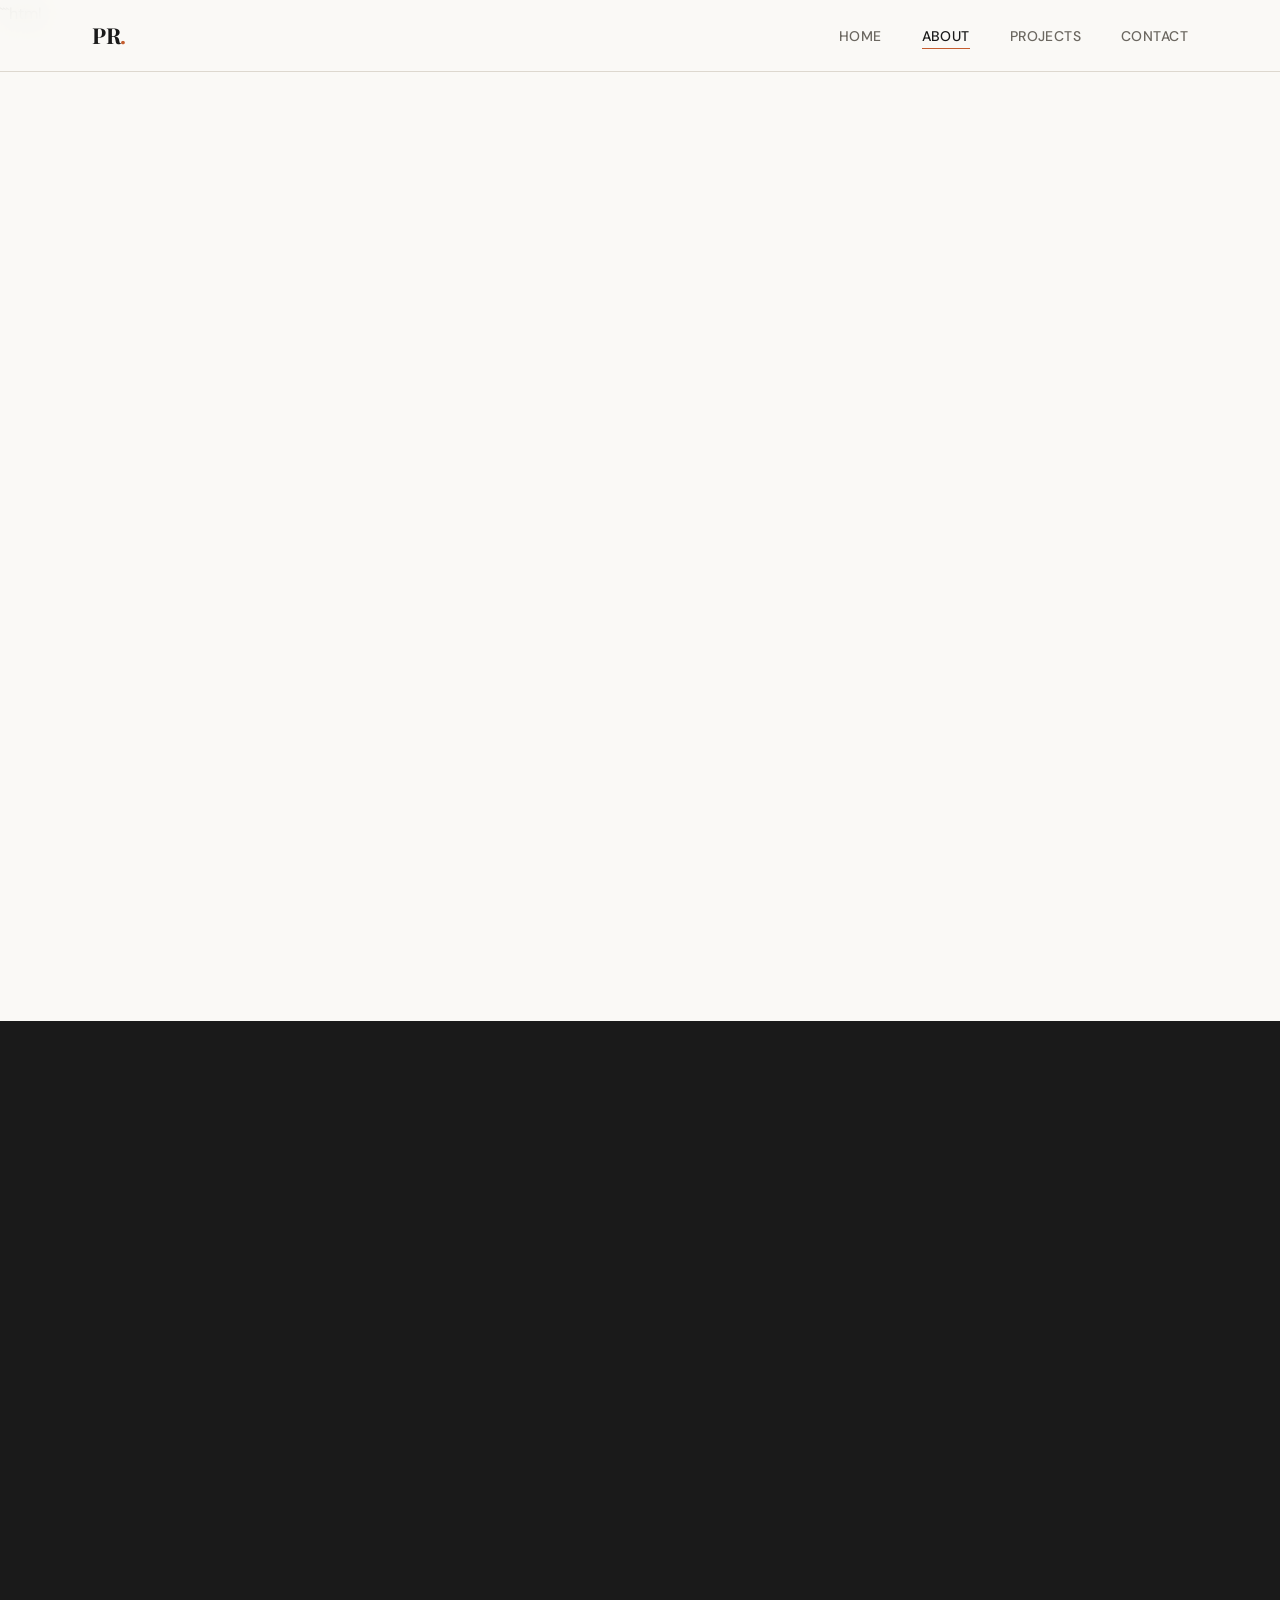
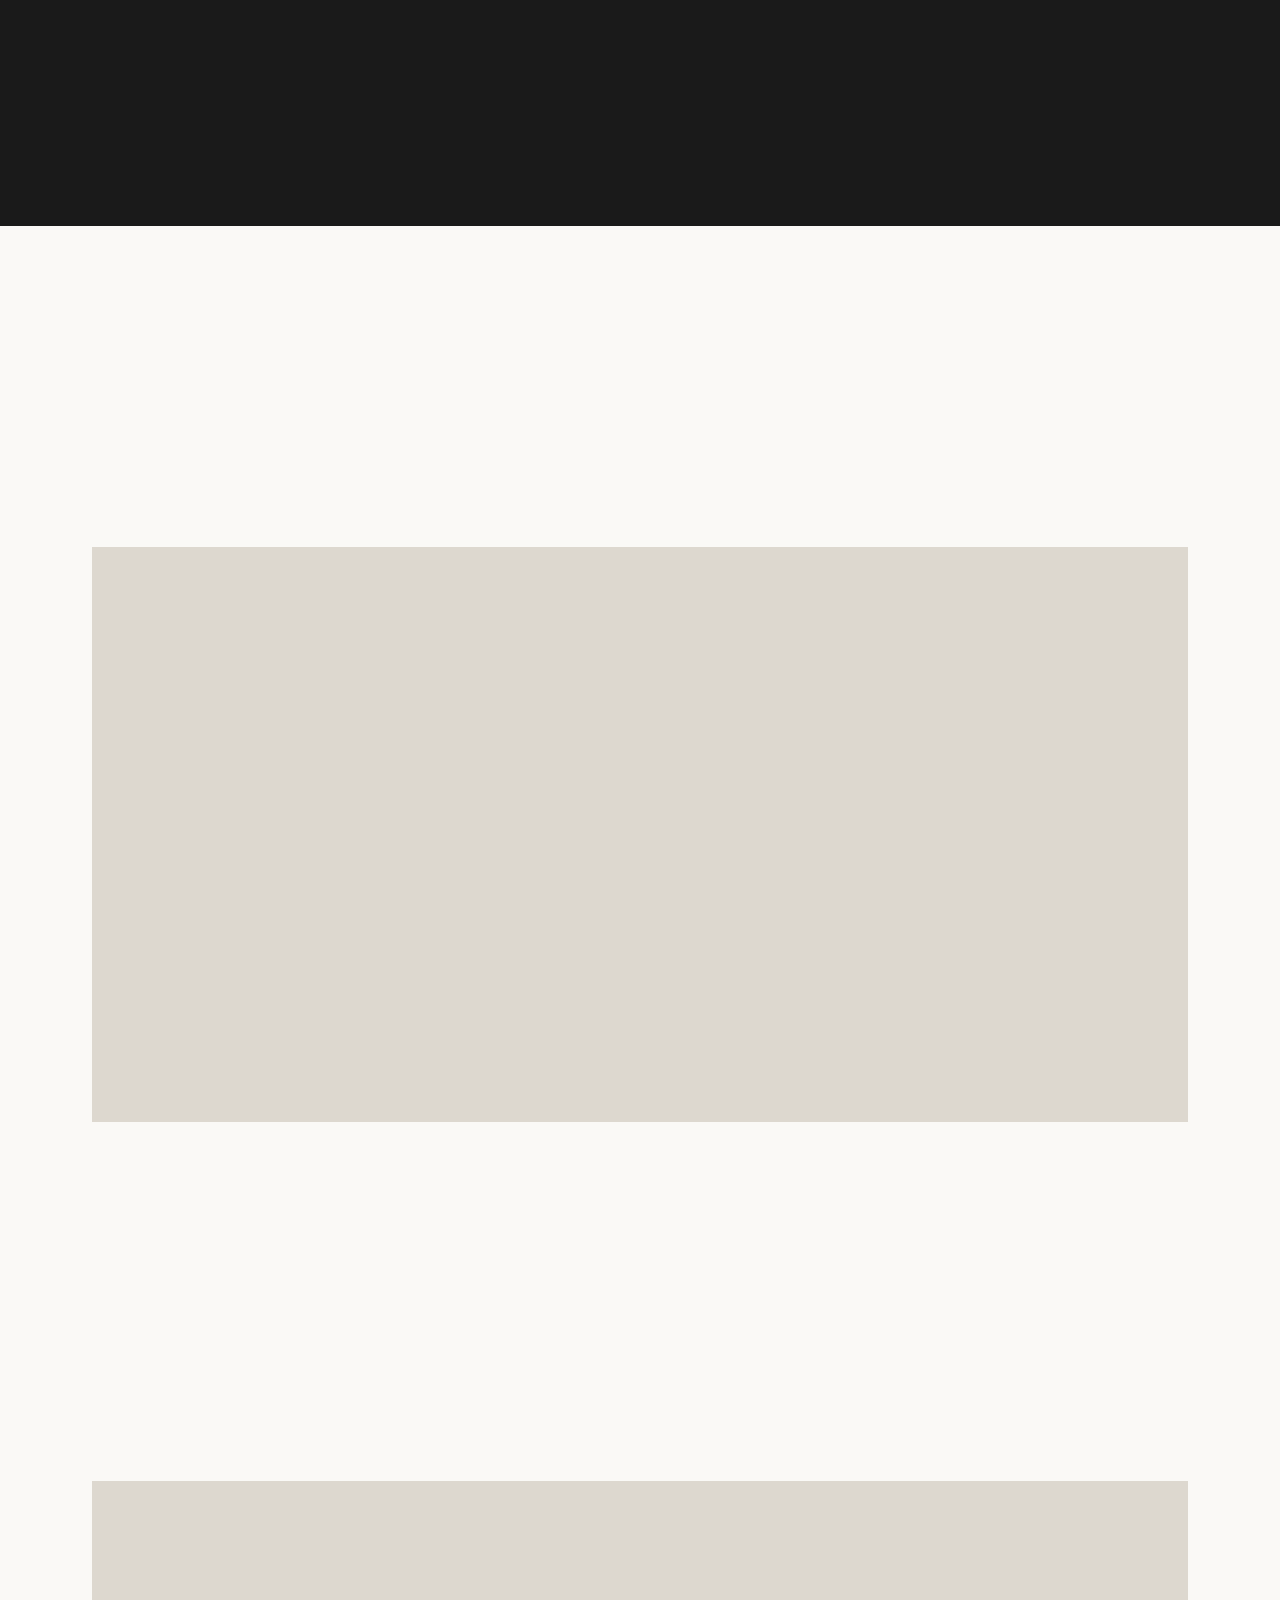
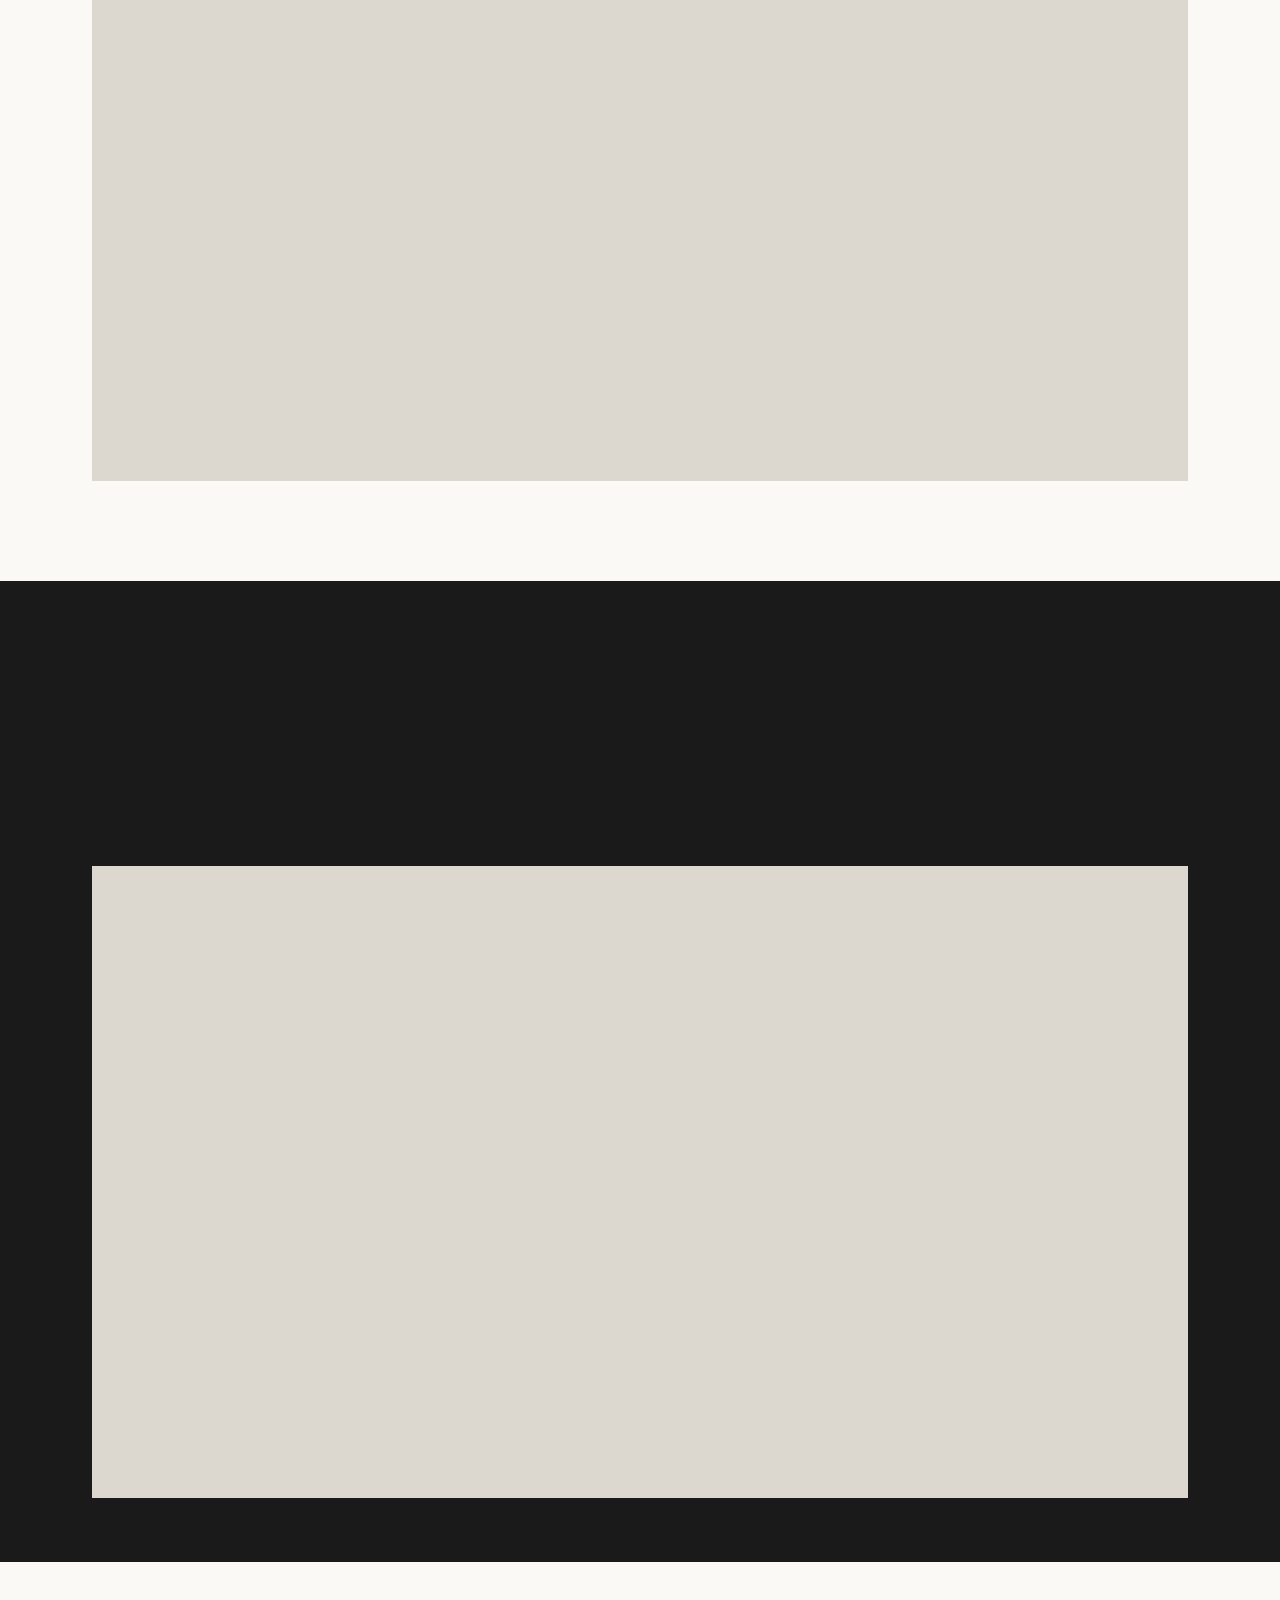
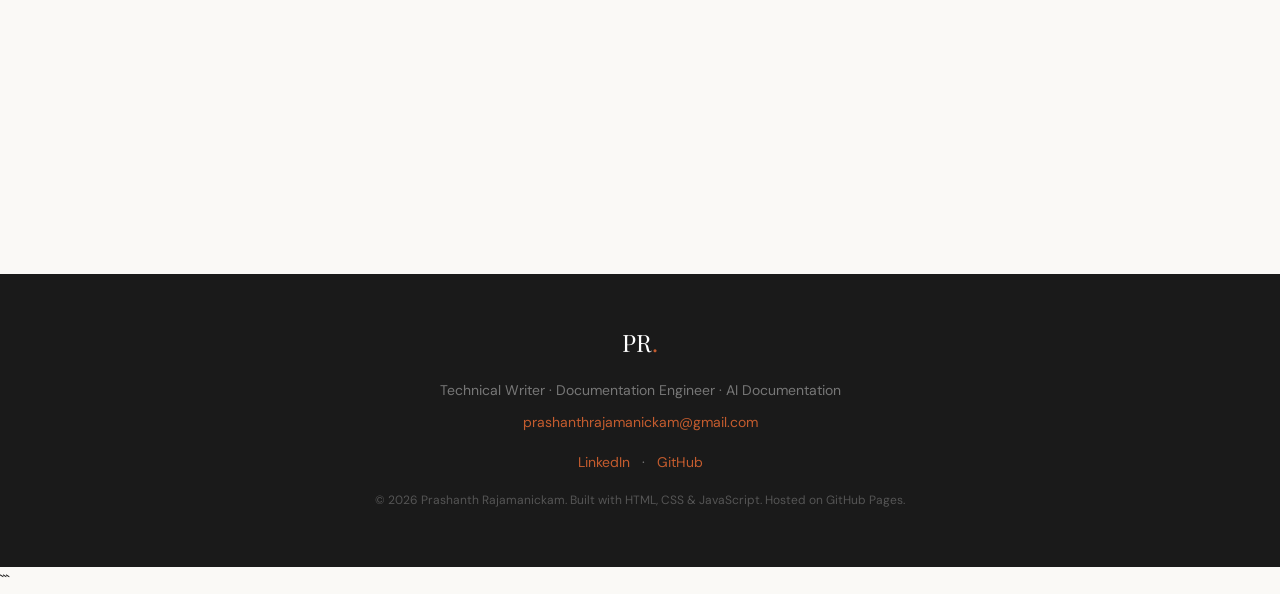
==== pages/about.html @ 30e5c87d "Update about.html" ====
```html
<!DOCTYPE html>
<html lang="en">

<head>
  <meta charset="UTF-8" />
  <meta name="viewport" content="width=device-width, initial-scale=1.0" />

  <title>About — Prashanth Rajamanickam</title>

  <meta
    name="description"
    content="About Prashanth Rajamanickam — Technical Writer, Documentation Engineer, and AI Documentation professional."
  />

  <link rel="stylesheet" href="../css/style.css" />

  <link rel="preconnect" href="https://fonts.googleapis.com" />
  <link rel="preconnect" href="https://fonts.gstatic.com" crossorigin />
</head>

<body>

  <!-- ==================== NAVIGATION ==================== -->

  <nav>
    <div class="nav-inner">

      <a class="nav-logo" href="../index.html">
        PR<span>.</span>
      </a>

      <ul class="nav-links">
        <li><a href="../index.html">Home</a></li>
        <li><a href="about.html" class="active">About</a></li>
        <li><a href="projects.html">Projects</a></li>
        <li><a href="contact.html">Contact</a></li>
      </ul>

      <button class="nav-toggle" aria-label="Toggle menu">
        <span></span>
        <span></span>
        <span></span>
      </button>

    </div>
  </nav>


  <!-- ==================== PAGE HEADER ==================== -->

  <section class="page-hero">

    <div class="container">

      <p class="section-label fade-up">
        About Me
      </p>

      <h1 class="page-title fade-up">
        Technology, documentation,<br>
        and the space between them.
      </h1>

      <p class="page-intro fade-up">
        I'm Prashanth Rajamanickam, a Technical Writer and Documentation
        Engineer with 7+ years of experience helping people understand
        complex products, APIs, and technology.
      </p>

    </div>

  </section>


  <!-- ==================== ABOUT ==================== -->

  <section class="about-section">

    <div class="container">

      <div class="about-grid">

        <div class="about-main fade-up">

          <p class="section-label">
            My Approach
          </p>

          <h2>
            I don't just document products.
            I understand how they work.
          </h2>

          <p>
            My technical writing journey has been centered around one
            principle: documentation should help people accomplish
            something, not simply describe what a product does.
          </p>

          <p>
            Over the years, I've worked across API documentation,
            developer documentation, user guides, online help,
            knowledge bases, UX content, structured authoring, and
            documentation strategy.
          </p>

          <p>
            I work closely with product, engineering, support, and
            cross-functional teams to understand the technology,
            identify information gaps, and turn that understanding
            into useful documentation.
          </p>

          <p>
            My experience with source code, development workflows,
            REST APIs, OpenAPI, DITA/XML, Markdown, and Git-based
            workflows allows me to work comfortably with technical
            teams and translate engineering concepts into content
            that users and developers can actually use.
          </p>

        </div>


        <div class="about-side fade-up">

          <div class="about-stat">

            <span class="about-stat-number">
              7+
            </span>

            <span class="about-stat-label">
              Years of<br>
              Technical Writing
            </span>

          </div>


          <div class="about-stat">

            <span class="about-stat-number">
              50%
            </span>

            <span class="about-stat-label">
              Support Ticket<br>
              Reduction
            </span>

          </div>


          <div class="about-stat">

            <span class="about-stat-number">
              80%
            </span>

            <span class="about-stat-label">
              Organic Traffic<br>
              Increase
            </span>

          </div>

        </div>

      </div>

    </div>

  </section>


  <!-- ==================== DOCUMENTATION + AI ==================== -->

  <section class="services-strip">

    <div class="container">

      <p class="section-label fade-up">
        Where I'm Going
      </p>

      <h2 class="section-title fade-up">
        Documentation is<br>
        becoming more technical.
      </h2>


      <div class="about-grid">

        <div class="about-main fade-up">

          <p>
            My work has increasingly moved beyond writing and editing
            content. I have started building applications and
            documentation-focused tools to solve problems that I
            encounter in documentation workflows.
          </p>

          <p>
            Using Claude Code, I learned to develop applications by
            studying source code and understanding existing development
            guidelines. I then applied documentation guidelines and
            requirements to build an application that could support
            internal documentation workflows.
          </p>

          <p>
            The application was made available to internal users and
            has helped reduce production effort while improving
            documentation quality and consistency.
          </p>

          <p>
            This experience changed how I think about technical
            writing. Instead of asking only how documentation can be
            written better, I increasingly ask how technology can help
            documentation teams work better.
          </p>

        </div>


        <div class="about-side fade-up">

          <div class="feat-card">

            <p class="feat-tag">
              AI + Documentation
            </p>

            <h3>
              Building tools for documentation teams
            </h3>

            <p>
              Combining technical writing knowledge with
              AI-assisted application development to improve
              documentation workflows, quality, and productivity.
            </p>

          </div>

        </div>

      </div>

    </div>

  </section>


  <!-- ==================== AI READINESS ==================== -->

  <section class="home-projects">

    <div class="container">

      <p class="section-label fade-up">
        Current Focus
      </p>

      <h2 class="section-title fade-up">
        Making documentation<br>
        ready for AI.
      </h2>


      <div class="featured-grid">

        <div class="feat-card fade-up">

          <p class="feat-tag">
            AI Consumability
          </p>

          <h3>
            Documentation AI Readiness
          </h3>

          <p>
            I built an application that evaluates documentation
            across six metrics related to AI consumability.
          </p>

        </div>


        <div class="feat-card fade-up">

          <p class="feat-tag">
            Gap Analysis
          </p>

          <h3>
            Identify Documentation Gaps
          </h3>

          <p>
            The application highlights areas where documentation
            may be lagging and helps identify content that requires
            improvement.
          </p>

        </div>


        <div class="feat-card fade-up">

          <p class="feat-tag">
            Recommendations
          </p>

          <h3>
            From Assessment to Action
          </h3>

          <p>
            Instead of simply producing a score, the application
            provides suggestions for improving documentation and
            understanding the potential impact of existing gaps.
          </p>

        </div>


        <div class="feat-card fade-up">

          <p class="feat-tag">
            Real-World Adoption
          </p>

          <h3>
            Built for Production Work
          </h3>

          <p>
            The application has been tested by multiple internal
            users and is actively being used in their production
            workflows.
          </p>

        </div>

      </div>

    </div>

  </section>


  <!-- ==================== SKILLS ==================== -->

  <section class="about-section">

    <div class="container">

      <p class="section-label fade-up">
        Skills & Expertise
      </p>

      <h2 class="section-title fade-up">
        What I work with.
      </h2>


      <div class="featured-grid">


        <div class="feat-card fade-up">

          <p class="feat-tag">
            Documentation
          </p>

          <h3>
            Technical & Developer Content
          </h3>

          <p>
            API documentation, developer guides, user guides,
            online help, README files, changelogs, knowledge bases,
            use-case articles, and product documentation.
          </p>

        </div>


        <div class="feat-card fade-up">

          <p class="feat-tag">
            Structured Authoring
          </p>

          <h3>
            DITA · XML · Single Sourcing
          </h3>

          <p>
            Structured documentation, XML-based authoring,
            DITA concepts, content reuse, single sourcing,
            documentation standards, and content governance.
          </p>

        </div>


        <div class="feat-card fade-up">

          <p class="feat-tag">
            Developer Technologies
          </p>

          <h3>
            APIs · Git · Web Technologies
          </h3>

          <p>
            REST APIs, OpenAPI, Swagger, Postman, Markdown,
            HTML, CSS, YAML, JSON, Git, GitHub, and technical
            workflows involving source code.
          </p>

        </div>


        <div class="feat-card fade-up">

          <p class="feat-tag">
            AI & Innovation
          </p>

          <h3>
            AI-Assisted Documentation
          </h3>

          <p>
            Claude Code, ChatGPT, GitHub Copilot, AI-assisted
            application development, documentation automation,
            AI-readiness assessment, and documentation
            quality analysis.
          </p>

        </div>


      </div>

    </div>

  </section>


  <!-- ==================== CAREER ==================== -->

  <section class="services-strip">

    <div class="container">

      <p class="section-label fade-up">
        Experience
      </p>

      <h2 class="section-title fade-up">
        A career built around<br>
        making technology clearer.
      </h2>


      <div class="featured-grid">


        <div class="feat-card fade-up">

          <p class="feat-tag">
            SAP
          </p>

          <h3>
            Technical Writing & User Assistance
          </h3>

          <p>
            Working in a product environment where technical
            understanding, structured documentation, user assistance,
            and documentation quality come together.
          </p>

        </div>


        <div class="feat-card fade-up">

          <p class="feat-tag">
            Previous Experience
          </p>

          <h3>
            API, SaaS & Product Documentation
          </h3>

          <p>
            Experience across API documentation, SaaS knowledge
            bases, online help, UX content, documentation
            restructuring, SEO, and product learning content.
          </p>

        </div>


        <div class="feat-card fade-up">

          <p class="feat-tag">
            Earlier Career
          </p>

          <h3>
            Technical Communication & Content Quality
          </h3>

          <p>
            Started my technical writing career working on product
            documentation, peer reviews, content quality,
            delivery processes, and team collaboration.
          </p>

        </div>


      </div>

    </div>

  </section>


  <!-- ==================== PHILOSOPHY ==================== -->

  <div class="testimonial-section fade-up">

    <div class="container">

      <blockquote class="main-quote">

        "Great documentation is not what you write —
        it is what users understand without needing to ask."

      </blockquote>

      <p class="quote-attr">
        — Prashanth Rajamanickam
      </p>

    </div>

  </div>


  <!-- ==================== FOOTER ==================== -->

  <footer>

    <div class="container">

      <div class="footer-logo">
        PR<span>.</span>
      </div>

      <p>
        Technical Writer · Documentation Engineer · AI Documentation
      </p>

      <p>
        <a href="mailto:prashanthrajamanickam@gmail.com">
          prashanthrajamanickam@gmail.com
        </a>
      </p>

      <p style="margin-top:16px;">

        <a
          href="https://www.linkedin.com/"
          target="_blank"
          rel="noopener noreferrer">
          LinkedIn
        </a>

        &nbsp; · &nbsp;

        <a
          href="https://github.com/PrashanthRajamanickam"
          target="_blank"
          rel="noopener noreferrer">
          GitHub
        </a>

      </p>

      <p
        style="
          margin-top:16px;
          font-size:12px;
          color:#555;
        ">

        © 2026 Prashanth Rajamanickam.
        Built with HTML, CSS &amp; JavaScript.
        Hosted on GitHub Pages.

      </p>

    </div>

  </footer>


  <script src="../js/main.js"></script>

</body>

</html>
```
---- css/style.css ----
/* =========================================
   TECHNICAL WRITER PORTFOLIO — STYLE SHEET
   ========================================= */

@import url('https://fonts.googleapis.com/css2?family=Playfair+Display:ital,wght@0,400;0,600;0,700;1,400&family=DM+Sans:wght@300;400;500&family=DM+Mono:wght@400;500&display=swap');

/* ---- RESET & BASE ---- */
*, *::before, *::after { box-sizing: border-box; margin: 0; padding: 0; }

:root {
  --ink:       #1a1a1a;
  --paper:     #faf9f6;
  --cream:     #f2ede4;
  --accent:    #c45c2e;
  --accent-lt: #f0d6c8;
  --muted:     #6b6760;
  --border:    #ddd8cf;
  --white:     #ffffff;

  --font-display: 'Playfair Display', Georgia, serif;
  --font-body:    'DM Sans', sans-serif;
  --font-mono:    'DM Mono', monospace;

  --nav-h:    72px;
  --max-w:    1160px;
  --section-py: 100px;
}

html { scroll-behavior: smooth; }

body {
  font-family: var(--font-body);
  background: var(--paper);
  color: var(--ink);
  line-height: 1.7;
  font-size: 16px;
  overflow-x: hidden;
}

/* ---- TYPOGRAPHY ---- */
h1, h2, h3, h4 {
  font-family: var(--font-display);
  line-height: 1.2;
  color: var(--ink);
}

a { color: inherit; text-decoration: none; }
img { display: block; max-width: 100%; }
ul { list-style: none; }

/* ---- LAYOUT ---- */
.container {
  width: 100%;
  max-width: var(--max-w);
  margin: 0 auto;
  padding: 0 32px;
}

section { padding: var(--section-py) 0; }

/* ---- NAV ---- */
nav {
  position: fixed;
  top: 0; left: 0; right: 0;
  height: var(--nav-h);
  background: rgba(250, 249, 246, 0.92);
  backdrop-filter: blur(12px);
  border-bottom: 1px solid var(--border);
  z-index: 100;
  display: flex;
  align-items: center;
}

.nav-inner {
  display: flex;
  align-items: center;
  justify-content: space-between;
  width: 100%;
  max-width: var(--max-w);
  margin: 0 auto;
  padding: 0 32px;
}

.nav-logo {
  font-family: var(--font-display);
  font-size: 22px;
  font-weight: 700;
  color: var(--ink);
  letter-spacing: -0.5px;
}

.nav-logo span { color: var(--accent); }

.nav-links {
  display: flex;
  align-items: center;
  gap: 40px;
}

.nav-links a {
  font-size: 14px;
  font-weight: 500;
  color: var(--muted);
  letter-spacing: 0.03em;
  text-transform: uppercase;
  transition: color 0.2s;
  position: relative;
}

.nav-links a::after {
  content: '';
  position: absolute;
  bottom: -4px; left: 0;
  width: 0; height: 1px;
  background: var(--accent);
  transition: width 0.3s ease;
}

.nav-links a:hover,
.nav-links a.active { color: var(--ink); }
.nav-links a:hover::after,
.nav-links a.active::after { width: 100%; }

/* Hamburger */
.nav-toggle {
  display: none;
  flex-direction: column;
  gap: 5px;
  cursor: pointer;
  padding: 4px;
  background: none;
  border: none;
}
.nav-toggle span {
  display: block;
  width: 24px; height: 2px;
  background: var(--ink);
  border-radius: 2px;
  transition: all 0.3s;
}

/* ---- BUTTONS ---- */
.btn {
  display: inline-flex;
  align-items: center;
  gap: 8px;
  padding: 14px 28px;
  border-radius: 2px;
  font-family: var(--font-body);
  font-size: 14px;
  font-weight: 500;
  letter-spacing: 0.05em;
  text-transform: uppercase;
  cursor: pointer;
  transition: all 0.2s ease;
  border: 1.5px solid transparent;
}

.btn-primary {
  background: var(--accent);
  color: var(--white);
  border-color: var(--accent);
}
.btn-primary:hover {
  background: #b0501f;
  border-color: #b0501f;
  transform: translateY(-1px);
}

.btn-outline {
  background: transparent;
  color: var(--ink);
  border-color: var(--ink);
}
.btn-outline:hover {
  background: var(--ink);
  color: var(--white);
  transform: translateY(-1px);
}

/* ---- SECTION LABEL ---- */
.section-label {
  font-family: var(--font-mono);
  font-size: 12px;
  font-weight: 500;
  letter-spacing: 0.15em;
  text-transform: uppercase;
  color: var(--accent);
  display: flex;
  align-items: center;
  gap: 12px;
  margin-bottom: 16px;
}
.section-label::before {
  content: '';
  width: 32px; height: 1px;
  background: var(--accent);
}

.section-title {
  font-size: clamp(32px, 5vw, 52px);
  font-weight: 700;
  margin-bottom: 24px;
  letter-spacing: -1px;
}

/* ================================================
   HOME PAGE
   ================================================ */
.hero {
  min-height: 100vh;
  display: grid;
  grid-template-columns: 1fr 1fr;
  align-items: center;
  padding-top: var(--nav-h);
  overflow: hidden;
}

.hero-left {
  padding: 80px 60px 80px 32px;
  max-width: 580px;
}

.hero-eyebrow {
  font-family: var(--font-mono);
  font-size: 11px;
  letter-spacing: 0.05em;
  color: var(--muted);
  text-transform: uppercase;
  margin-bottom: 24px;
  display: block;
  white-space: nowrap;
  width: max-content;
  max-width: none;
}


.hero-name {
  font-size: clamp(48px, 7vw, 80px);
  font-weight: 700;
  letter-spacing: -2px;
  line-height: 1.05;
  margin-bottom: 12px;
}

.hero-title {
  font-family: var(--font-display);
  font-style: italic;
  font-size: clamp(22px, 3vw, 32px);
  color: var(--accent);
  margin-bottom: 28px;
}

.hero-desc {
  font-size: 17px;
  color: var(--muted);
  line-height: 1.8;
  margin-bottom: 40px;
  max-width: 460px;
}

.hero-ctas {
  display: flex;
  gap: 16px;
  flex-wrap: wrap;
}

.hero-right {
  position: relative;
  height: 100vh;
  background: var(--cream);
  display: flex;
  align-items: center;
  justify-content: center;
  overflow: hidden;
}

.hero-image-wrap {
  position: relative;
  width: 380px;
  height: 460px;
}

.hero-photo {
  width: 100%;
  height: 100%;
  object-fit: cover;
  border-radius: 2px;
  position: relative;
  z-index: 2;
}

.hero-photo-placeholder {
  width: 100%;
  height: 100%;
  background: linear-gradient(135deg, #e8e2d9 0%, #d4cec5 100%);
  border-radius: 2px;
  position: relative;
  z-index: 2;
  display: flex;
  align-items: center;
  justify-content: center;
}

.hero-photo-placeholder svg {
  width: 80px;
  height: 80px;
  opacity: 0.3;
}

.hero-frame {
  position: absolute;
  top: 20px; right: -20px;
  width: 100%; height: 100%;
  border: 2px solid var(--accent);
  border-radius: 2px;
  z-index: 1;
}

.hero-badge {
  position: absolute;
  bottom: -24px; left: -24px;
  background: var(--white);
  border: 1px solid var(--border);
  padding: 18px 22px;
  border-radius: 2px;
  z-index: 3;
  box-shadow: 0 8px 32px rgba(0,0,0,0.08);
}
.hero-badge-number {
  font-family: var(--font-display);
  font-size: 36px;
  font-weight: 700;
  color: var(--accent);
  line-height: 1;
}
.hero-badge-label {
  font-size: 12px;
  color: var(--muted);
  margin-top: 4px;
  letter-spacing: 0.05em;
}

/* Scroll indicator */
.scroll-hint {
  position: absolute;
  bottom: 40px;
  left: 50%;
  transform: translateX(-50%);
  display: flex;
  flex-direction: column;
  align-items: center;
  gap: 8px;
  color: var(--muted);
  font-size: 12px;
  letter-spacing: 0.1em;
  text-transform: uppercase;
  animation: nudge 2s ease-in-out infinite;
}

.scroll-hint svg { width: 20px; height: 20px; }

@keyframes nudge {
  0%, 100% { transform: translateX(-50%) translateY(0); }
  50%       { transform: translateX(-50%) translateY(6px); }
}

/* Services strip */
.services-strip {
  background: var(--ink);
  padding: 64px 0;
}

.services-grid {
  display: grid;
  grid-template-columns: repeat(4, 1fr);
  gap: 1px;
  background: #333;
}

.service-item {
  background: var(--ink);
  padding: 40px 32px;
  transition: background 0.3s;
}
.service-item:hover { background: #242424; }

.service-icon {
  width: 40px; height: 40px;
  margin-bottom: 16px;
  color: var(--accent);
}
.service-icon svg { width: 100%; height: 100%; }

.service-item h3 {
  font-size: 18px;
  color: var(--white);
  margin-bottom: 10px;
  font-family: var(--font-body);
  font-weight: 500;
}

.service-item p {
  font-size: 14px;
  color: #888;
  line-height: 1.7;
}

/* Featured projects home strip */
.home-projects {
  background: var(--paper);
}

.featured-grid {
  display: grid;
  grid-template-columns: 1fr 1fr;
  gap: 2px;
  margin-top: 60px;
  background: var(--border);
}

.feat-card {
  background: var(--paper);
  padding: 48px;
  transition: background 0.3s;
  cursor: pointer;
}
.feat-card:hover { background: var(--cream); }

.feat-tag {
  font-family: var(--font-mono);
  font-size: 11px;
  letter-spacing: 0.1em;
  text-transform: uppercase;
  color: var(--accent);
  margin-bottom: 16px;
}

.feat-card h3 {
  font-size: 26px;
  font-weight: 600;
  margin-bottom: 14px;
  letter-spacing: -0.5px;
}

.feat-card p {
  font-size: 15px;
  color: var(--muted);
  line-height: 1.7;
  margin-bottom: 28px;
}

.feat-link {
  display: inline-flex;
  align-items: center;
  gap: 8px;
  font-size: 13px;
  font-weight: 500;
  letter-spacing: 0.08em;
  text-transform: uppercase;
  color: var(--accent);
  border-bottom: 1px solid var(--accent);
  padding-bottom: 2px;
  transition: gap 0.2s;
}
.feat-link:hover { gap: 14px; }

/* Testimonial */
.testimonial-section {
  background: var(--cream);
  padding: 80px 0;
  text-align: center;
}

blockquote.main-quote {
  font-family: var(--font-display);
  font-style: italic;
  font-size: clamp(22px, 3vw, 36px);
  max-width: 760px;
  margin: 0 auto 28px;
  line-height: 1.4;
  color: var(--ink);
}

.quote-attr {
  font-size: 14px;
  color: var(--muted);
  letter-spacing: 0.08em;
  text-transform: uppercase;
}

/* ================================================
   ABOUT PAGE
   ================================================ */
.about-hero {
  padding-top: calc(var(--nav-h) + 80px);
  padding-bottom: 80px;
}

.about-hero-grid {
  display: grid;
  grid-template-columns: 1fr 1fr;
  gap: 80px;
  align-items: center;
}

.about-image-wrap {
  position: relative;
}

.about-photo {
  width: 100%;
  aspect-ratio: 3/4;
  object-fit: cover;
  border-radius: 2px;
}

.about-photo-placeholder {
  width: 100%;
  aspect-ratio: 3/4;
  background: var(--cream);
  border-radius: 2px;
  display: flex;
  align-items: center;
  justify-content: center;
}

.about-accent-block {
  position: absolute;
  bottom: -32px;
  right: -32px;
  width: 180px;
  height: 180px;
  background: var(--accent);
  z-index: -1;
  border-radius: 2px;
}

.about-stat-chips {
  display: flex;
  gap: 16px;
  flex-wrap: wrap;
  margin-top: 32px;
}

.stat-chip {
  text-align: center;
  background: var(--white);
  border: 1px solid var(--border);
  padding: 20px 28px;
  border-radius: 2px;
  flex: 1;
  min-width: 100px;
}
.stat-chip .num {
  font-family: var(--font-display);
  font-size: 32px;
  font-weight: 700;
  color: var(--accent);
  display: block;
}
.stat-chip .lbl {
  font-size: 12px;
  color: var(--muted);
  text-transform: uppercase;
  letter-spacing: 0.05em;
  margin-top: 4px;
}

/* Skills section */
.skills-section {
  background: var(--cream);
}

.skills-grid {
  display: grid;
  grid-template-columns: repeat(3, 1fr);
  gap: 24px;
  margin-top: 60px;
}

.skill-card {
  background: var(--white);
  border: 1px solid var(--border);
  padding: 32px;
  border-radius: 2px;
  transition: border-color 0.3s, transform 0.3s;
}
.skill-card:hover {
  border-color: var(--accent);
  transform: translateY(-4px);
}

.skill-card h3 {
  font-size: 17px;
  font-weight: 600;
  margin-bottom: 16px;
  font-family: var(--font-body);
  display: flex;
  align-items: center;
  gap: 10px;
}

.skill-card h3 .dot {
  width: 8px; height: 8px;
  background: var(--accent);
  border-radius: 50%;
  flex-shrink: 0;
}

.skill-list li {
  font-size: 14px;
  color: var(--muted);
  padding: 6px 0;
  border-bottom: 1px solid var(--cream);
  display: flex;
  align-items: center;
  gap: 8px;
}
.skill-list li::before {
  content: '—';
  color: var(--accent);
  font-size: 12px;
}

/* Timeline */
.timeline-section { background: var(--paper); }

.timeline {
  margin-top: 60px;
  position: relative;
  max-width: 700px;
}

.timeline::before {
  content: '';
  position: absolute;
  left: 0; top: 0; bottom: 0;
  width: 1px;
  background: var(--border);
}

.timeline-item {
  padding-left: 40px;
  margin-bottom: 48px;
  position: relative;
}

.timeline-item::before {
  content: '';
  position: absolute;
  left: -5px; top: 6px;
  width: 11px; height: 11px;
  border-radius: 50%;
  background: var(--white);
  border: 2px solid var(--accent);
}

.timeline-date {
  font-family: var(--font-mono);
  font-size: 12px;
  color: var(--accent);
  letter-spacing: 0.1em;
  margin-bottom: 8px;
}

.timeline-item h3 {
  font-size: 20px;
  font-weight: 600;
  font-family: var(--font-body);
  margin-bottom: 4px;
}

.timeline-item .company {
  font-size: 14px;
  color: var(--muted);
  margin-bottom: 12px;
}

.timeline-item p {
  font-size: 15px;
  color: var(--muted);
  line-height: 1.7;
}

/* ================================================
   PROJECTS PAGE
   ================================================ */
.projects-hero {
  padding-top: calc(var(--nav-h) + 80px);
  padding-bottom: 60px;
}

.filter-bar {
  display: flex;
  gap: 8px;
  flex-wrap: wrap;
  margin-top: 48px;
}

.filter-btn {
  padding: 8px 20px;
  border-radius: 100px;
  font-size: 13px;
  font-weight: 500;
  cursor: pointer;
  border: 1.5px solid var(--border);
  background: transparent;
  color: var(--muted);
  font-family: var(--font-body);
  transition: all 0.2s;
  letter-spacing: 0.03em;
}
.filter-btn:hover,
.filter-btn.active {
  border-color: var(--accent);
  color: var(--accent);
  background: var(--accent-lt);
}

.projects-grid {
  display: grid;
  grid-template-columns: repeat(3, 1fr);
  gap: 24px;
  margin-top: 60px;
}

.project-card {
  border: 1px solid var(--border);
  border-radius: 2px;
  overflow: hidden;
  background: var(--white);
  transition: transform 0.3s, box-shadow 0.3s;
}
.project-card:hover {
  transform: translateY(-6px);
  box-shadow: 0 20px 60px rgba(0,0,0,0.08);
}

.project-card-thumb {
  height: 200px;
  background: var(--cream);
  position: relative;
  overflow: hidden;
  display: flex;
  align-items: center;
  justify-content: center;
}

.project-card-thumb .thumb-icon {
  width: 48px; height: 48px;
  opacity: 0.25;
}

.project-card-thumb .thumb-label {
  position: absolute;
  top: 16px; left: 16px;
  font-family: var(--font-mono);
  font-size: 11px;
  letter-spacing: 0.1em;
  text-transform: uppercase;
  background: var(--accent);
  color: var(--white);
  padding: 4px 10px;
  border-radius: 100px;
}

.project-card-body { padding: 28px; }

.project-card-body h3 {
  font-size: 20px;
  font-weight: 600;
  margin-bottom: 10px;
  font-family: var(--font-body);
  letter-spacing: -0.3px;
}

.project-card-body p {
  font-size: 14px;
  color: var(--muted);
  line-height: 1.7;
  margin-bottom: 20px;
}

.project-tags {
  display: flex;
  gap: 8px;
  flex-wrap: wrap;
  margin-bottom: 20px;
}

.tag {
  font-size: 11px;
  font-family: var(--font-mono);
  letter-spacing: 0.05em;
  padding: 4px 10px;
  background: var(--cream);
  color: var(--muted);
  border-radius: 100px;
  border: 1px solid var(--border);
}

.project-links {
  display: flex;
  gap: 16px;
}

.proj-link {
  font-size: 13px;
  font-weight: 500;
  color: var(--accent);
  letter-spacing: 0.05em;
  text-transform: uppercase;
  display: flex;
  align-items: center;
  gap: 6px;
  transition: gap 0.2s;
}
.proj-link:hover { gap: 10px; }
.proj-link svg { width: 14px; height: 14px; }

/* ================================================
   CONTACT PAGE
   ================================================ */
.contact-section {
  padding-top: calc(var(--nav-h) + 80px);
  min-height: 100vh;
}

.contact-grid {
  display: grid;
  grid-template-columns: 1fr 1fr;
  gap: 80px;
  align-items: start;
}

.contact-info h2 { margin-bottom: 20px; }
.contact-info > p {
  font-size: 17px;
  color: var(--muted);
  line-height: 1.8;
  margin-bottom: 48px;
}

.contact-details {
  display: flex;
  flex-direction: column;
  gap: 24px;
  margin-bottom: 48px;
}

.contact-item {
  display: flex;
  align-items: flex-start;
  gap: 16px;
}

.contact-item-icon {
  width: 44px; height: 44px;
  background: var(--cream);
  border-radius: 2px;
  display: flex;
  align-items: center;
  justify-content: center;
  flex-shrink: 0;
}
.contact-item-icon svg { width: 20px; height: 20px; color: var(--accent); }

.contact-item-text .lbl {
  font-size: 11px;
  font-family: var(--font-mono);
  letter-spacing: 0.1em;
  text-transform: uppercase;
  color: var(--muted);
  margin-bottom: 2px;
}
.contact-item-text a,
.contact-item-text span {
  font-size: 16px;
  font-weight: 500;
  color: var(--ink);
}

.social-row {
  display: flex;
  gap: 12px;
}

.social-btn {
  width: 44px; height: 44px;
  border: 1.5px solid var(--border);
  border-radius: 2px;
  display: flex;
  align-items: center;
  justify-content: center;
  color: var(--muted);
  transition: all 0.2s;
}
.social-btn:hover {
  border-color: var(--accent);
  color: var(--accent);
  background: var(--accent-lt);
}
.social-btn svg { width: 18px; height: 18px; }

/* Form */
.contact-form-wrap {
  background: var(--cream);
  padding: 48px;
  border-radius: 2px;
}

.contact-form-wrap h3 {
  font-size: 24px;
  font-weight: 600;
  font-family: var(--font-body);
  margin-bottom: 32px;
}

.form-group {
  margin-bottom: 24px;
}

.form-group label {
  display: block;
  font-size: 12px;
  font-family: var(--font-mono);
  letter-spacing: 0.1em;
  text-transform: uppercase;
  color: var(--muted);
  margin-bottom: 8px;
}

.form-group input,
.form-group select,
.form-group textarea {
  width: 100%;
  padding: 14px 18px;
  background: var(--white);
  border: 1.5px solid var(--border);
  border-radius: 2px;
  font-family: var(--font-body);
  font-size: 16px;
  color: var(--ink);
  outline: none;
  transition: border-color 0.2s;
  appearance: none;
}

.form-group input:focus,
.form-group select:focus,
.form-group textarea:focus {
  border-color: var(--accent);
}

.form-group textarea {
  resize: vertical;
  min-height: 140px;
}

.form-row { display: grid; grid-template-columns: 1fr 1fr; gap: 16px; }

.form-success {
  display: none;
  text-align: center;
  padding: 32px;
}
.form-success svg { width: 48px; height: 48px; color: var(--accent); margin: 0 auto 16px; }
.form-success h4 { font-size: 22px; margin-bottom: 8px; }
.form-success p { color: var(--muted); }

/* ================================================
   FOOTER
   ================================================ */
footer {
  background: var(--ink);
  padding: 48px 0;
  text-align: center;
  color: #777;
  font-size: 14px;
}

footer .footer-logo {
  font-family: var(--font-display);
  font-size: 24px;
  color: var(--white);
  margin-bottom: 16px;
}

footer .footer-logo span { color: var(--accent); }

footer p { margin-bottom: 8px; }
footer a { color: var(--accent); }

/* ================================================
   ANIMATIONS
   ================================================ */
.fade-up {
  opacity: 0;
  transform: translateY(30px);
  transition: opacity 0.7s ease, transform 0.7s ease;
}
.fade-up.visible {
  opacity: 1;
  transform: none;
}

.fade-up:nth-child(2) { transition-delay: 0.1s; }
.fade-up:nth-child(3) { transition-delay: 0.2s; }
.fade-up:nth-child(4) { transition-delay: 0.3s; }

/* ================================================
   RESPONSIVE
   ================================================ */
@media (max-width: 900px) {
  .hero { grid-template-columns: 1fr; }
  .hero-right { display: none; }
  .hero-left { padding: 60px 32px; max-width: 100%; }

  .services-grid { grid-template-columns: 1fr 1fr; }
  .featured-grid { grid-template-columns: 1fr; }

  .about-hero-grid { grid-template-columns: 1fr; gap: 40px; }
  .skills-grid { grid-template-columns: 1fr 1fr; }

  .projects-grid { grid-template-columns: 1fr 1fr; }

  .contact-grid { grid-template-columns: 1fr; gap: 48px; }

  .nav-links { display: none; }
  .nav-toggle { display: flex; }

  .nav-links.open {
    display: flex;
    flex-direction: column;
    position: absolute;
    top: var(--nav-h);
    left: 0; right: 0;
    background: var(--paper);
    border-bottom: 1px solid var(--border);
    padding: 24px 32px;
    gap: 20px;
  }
}

@media (max-width: 600px) {
  :root { --section-py: 64px; }
  .container { padding: 0 20px; }
  .services-grid { grid-template-columns: 1fr; }
  .skills-grid { grid-template-columns: 1fr; }
  .projects-grid { grid-template-columns: 1fr; }
  .form-row { grid-template-columns: 1fr; }
  .contact-form-wrap { padding: 28px 20px; }
  .hero-ctas { flex-direction: column; }
  .about-stat-chips { flex-direction: column; }
}
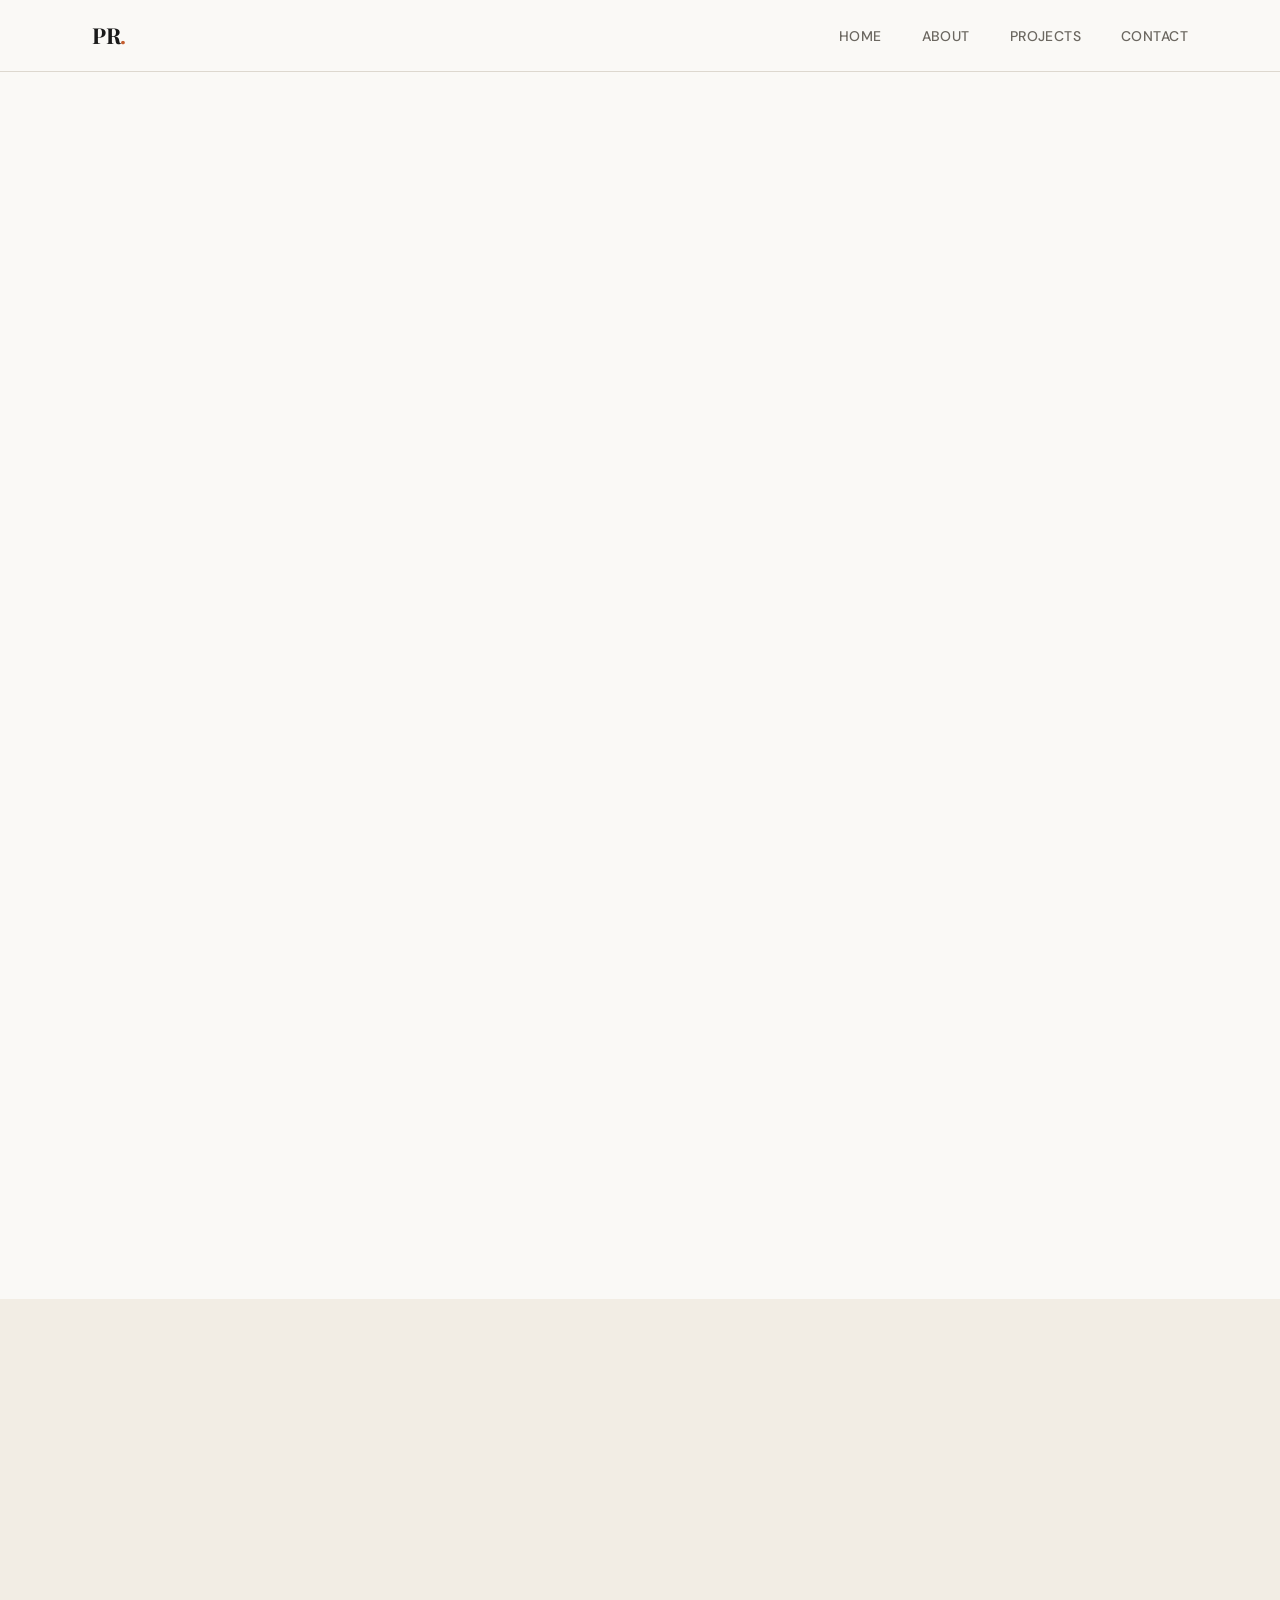
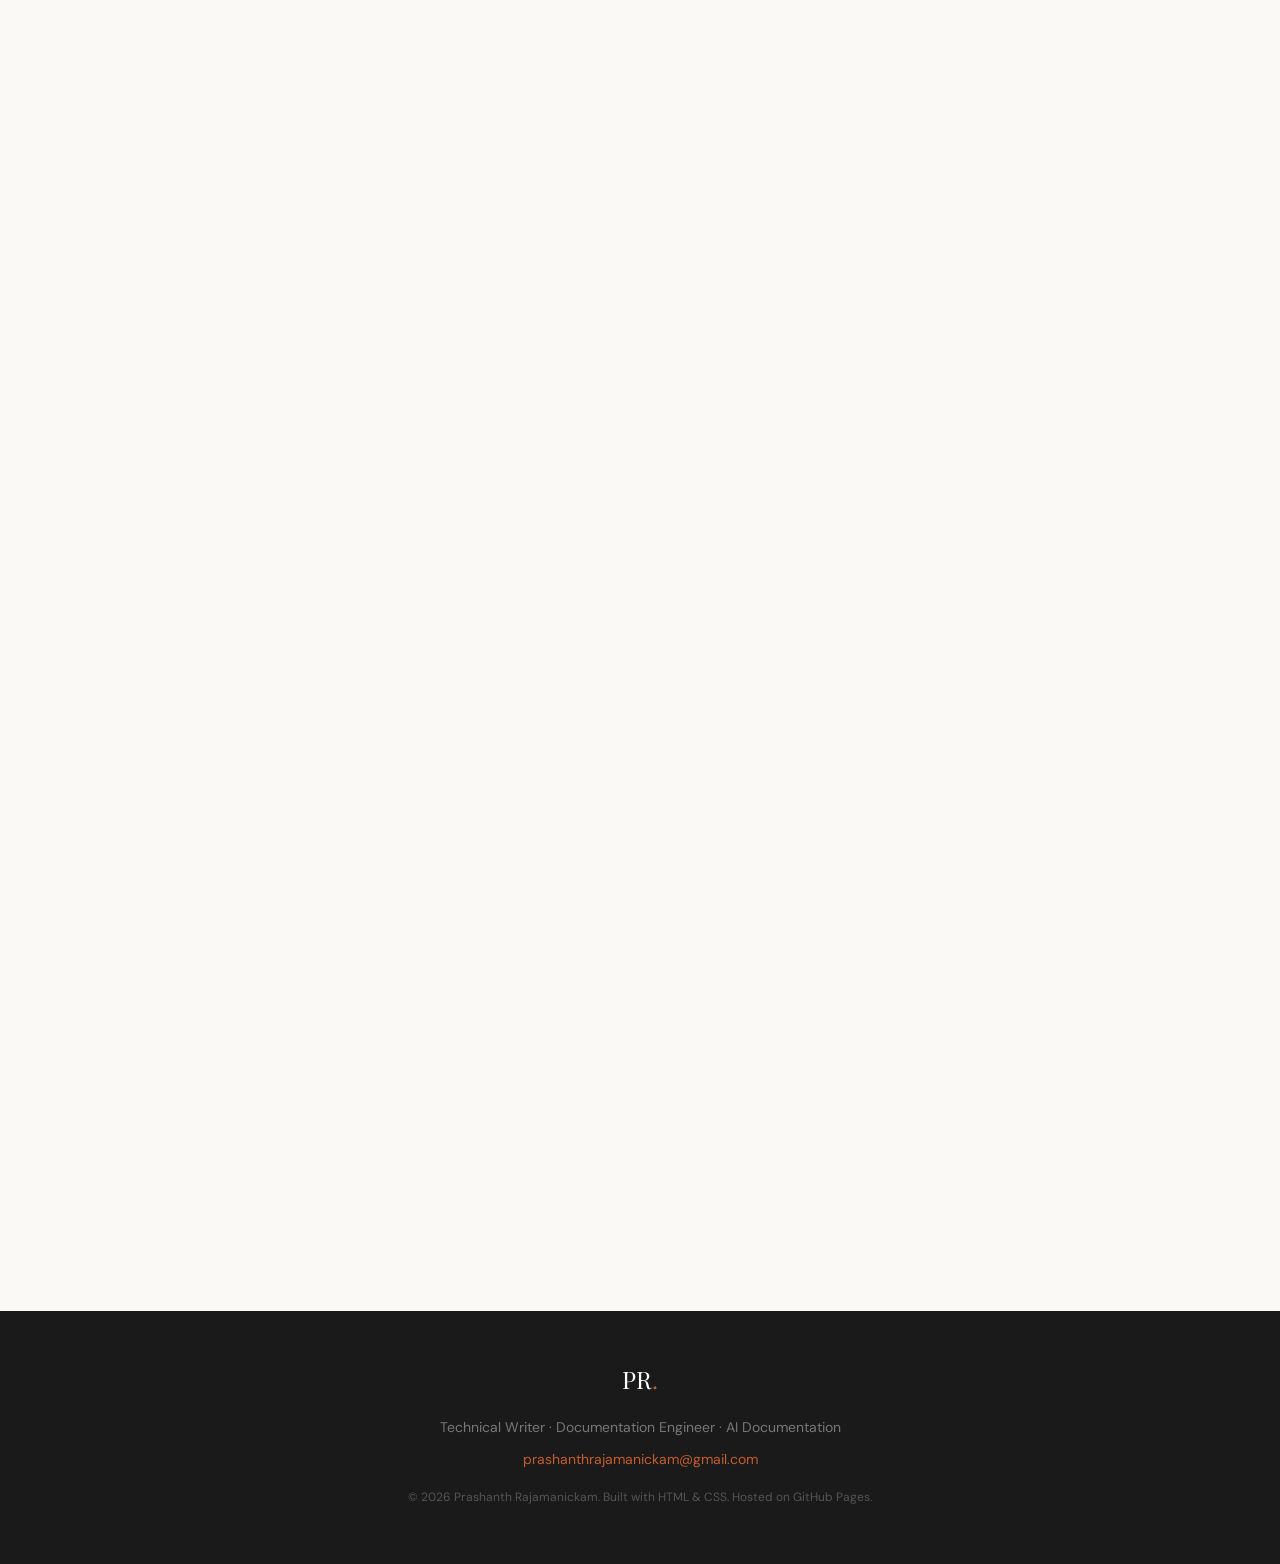
==== commit 87f6f6ab: "Update about.html" ====
--- a/pages/about.html
+++ b/pages/about.html
@@ -1,7 +1,5 @@
-```html
 <!DOCTYPE html>
 <html lang="en">
-
 <head>
   <meta charset="UTF-8" />
   <meta name="viewport" content="width=device-width, initial-scale=1.0" />
@@ -10,19 +8,15 @@
 
   <meta
     name="description"
-    content="About Prashanth Rajamanickam — Technical Writer, Documentation Engineer, and AI Documentation professional."
+    content="About Prashanth Rajamanickam — Technical Writer and Documentation Engineer working across developer documentation, APIs, structured content, and AI-driven documentation solutions."
   />
 
   <link rel="stylesheet" href="../css/style.css" />
-
-  <link rel="preconnect" href="https://fonts.googleapis.com" />
-  <link rel="preconnect" href="https://fonts.gstatic.com" crossorigin />
 </head>
 
 <body>
 
-  <!-- ==================== NAVIGATION ==================== -->
-
+  <!-- NAV -->
   <nav>
     <div class="nav-inner">
 
@@ -32,7 +26,7 @@
 
       <ul class="nav-links">
         <li><a href="../index.html">Home</a></li>
-        <li><a href="about.html" class="active">About</a></li>
+        <li><a href="about.html">About</a></li>
         <li><a href="projects.html">Projects</a></li>
         <li><a href="contact.html">Contact</a></li>
       </ul>
@@ -47,418 +41,420 @@
   </nav>
 
 
-  <!-- ==================== PAGE HEADER ==================== -->
-
-  <section class="page-hero">
+  <!-- ABOUT HERO -->
+
+  <section class="about-hero">
 
     <div class="container">
 
+      <div class="about-hero-grid">
+
+        <div class="fade-up">
+
+          <p class="section-label">
+            About Me
+          </p>
+
+          <h1 class="section-title">
+            More Than<br>
+            Just Documentation.
+          </h1>
+
+
+          <p style="font-size:17px; color:var(--muted); line-height:1.85; margin-bottom:20px;">
+
+            Hi, I'm Prashanth — a Technical Writer and Documentation
+            Engineer with 7+ years of experience turning complex
+            technology into documentation that helps developers,
+            users, and product teams get things done.
+
+          </p>
+
+
+          <p style="font-size:17px; color:var(--muted); line-height:1.85; margin-bottom:20px;">
+
+            My work spans developer and API documentation, user
+            assistance, knowledge bases, structured authoring,
+            documentation architecture, and content quality.
+            I enjoy getting close to the technology — understanding
+            how a product works, how developers use it, and where
+            documentation can make that experience better.
+
+          </p>
+
+
+          <p style="font-size:17px; color:var(--muted); line-height:1.85; margin-bottom:36px;">
+
+            More recently, my work has expanded into building
+            documentation-focused applications with AI-assisted
+            development. I use my understanding of both technology
+            and documentation to solve problems that traditionally
+            required manual effort — from improving documentation
+            quality to assessing whether content is ready to be
+            consumed effectively by AI.
+
+          </p>
+
+
+          <!-- STATS -->
+
+          <div class="about-stat-chips">
+
+            <div class="stat-chip">
+
+              <span class="num">
+                7+
+              </span>
+
+              <span class="lbl">
+                Years Experience
+              </span>
+
+            </div>
+
+
+            <div class="stat-chip">
+
+              <span class="num">
+                50%
+              </span>
+
+              <span class="lbl">
+                Support Ticket Reduction
+              </span>
+
+            </div>
+
+
+            <div class="stat-chip">
+
+              <span class="num">
+                80%
+              </span>
+
+              <span class="lbl">
+                Organic Traffic Increase
+              </span>
+
+            </div>
+
+          </div>
+
+
+          <!-- BUTTONS -->
+
+          <div
+            style="
+              margin-top:40px;
+              display:flex;
+              gap:16px;
+              flex-wrap:wrap;
+            "
+          >
+
+            <a
+              href="projects.html"
+              class="btn btn-primary"
+            >
+              View My Work
+            </a>
+
+            <a
+              href="contact.html"
+              class="btn btn-outline"
+            >
+              Get In Touch
+            </a>
+
+          </div>
+
+        </div>
+
+
+        <!-- IMAGE -->
+
+        <div class="about-image-wrap fade-up">
+
+          <img
+            class="about-photo"
+            src="../assets/images/Profile_Prashanth.png"
+            alt="Prashanth Rajamanickam"
+          />
+
+          <div class="about-accent-block"></div>
+
+        </div>
+
+      </div>
+
+    </div>
+
+  </section>
+
+
+
+  <!-- WHAT I DO -->
+
+  <section class="skills-section">
+
+    <div class="container">
+
       <p class="section-label fade-up">
-        About Me
+        What I Do
       </p>
 
-      <h1 class="page-title fade-up">
-        Technology, documentation,<br>
-        and the space between them.
-      </h1>
-
-      <p class="page-intro fade-up">
-        I'm Prashanth Rajamanickam, a Technical Writer and Documentation
-        Engineer with 7+ years of experience helping people understand
-        complex products, APIs, and technology.
+      <h2 class="section-title fade-up">
+        Core Competencies.
+      </h2>
+
+
+      <div class="skills-grid">
+
+
+        <!-- 01 -->
+
+        <div class="skill-card fade-up">
+
+          <h3>
+            <span class="dot"></span>
+            Developer &amp; API Documentation
+          </h3>
+
+          <ul class="skill-list">
+
+            <li>REST API documentation</li>
+            <li>Swagger / OpenAPI</li>
+            <li>Postman</li>
+            <li>Developer guides</li>
+            <li>API use cases</li>
+
+          </ul>
+
+        </div>
+
+
+        <!-- 02 -->
+
+        <div class="skill-card fade-up">
+
+          <h3>
+            <span class="dot"></span>
+            Structured Documentation
+          </h3>
+
+          <ul class="skill-list">
+
+            <li>DITA &amp; XML</li>
+            <li>Structured authoring</li>
+            <li>Single sourcing</li>
+            <li>Markdown</li>
+            <li>HTML &amp; CSS</li>
+
+          </ul>
+
+        </div>
+
+
+        <!-- 03 -->
+
+        <div class="skill-card fade-up">
+
+          <h3>
+            <span class="dot"></span>
+            Authoring &amp; Publishing
+          </h3>
+
+          <ul class="skill-list">
+
+            <li>Confluence</li>
+            <li>MadCap Flare</li>
+            <li>Document360</li>
+            <li>Arbortext</li>
+            <li>GitHub</li>
+
+          </ul>
+
+        </div>
+
+
+        <!-- 04 -->
+
+        <div class="skill-card fade-up">
+
+          <h3>
+            <span class="dot"></span>
+            AI &amp; Documentation Innovation
+          </h3>
+
+          <ul class="skill-list">
+
+            <li>Claude Code</li>
+            <li>AI-assisted application development</li>
+            <li>Documentation AI readiness</li>
+            <li>AI consumability assessment</li>
+            <li>Documentation quality analysis</li>
+
+          </ul>
+
+        </div>
+
+
+        <!-- 05 -->
+
+        <div class="skill-card fade-up">
+
+          <h3>
+            <span class="dot"></span>
+            Content &amp; User Experience
+          </h3>
+
+          <ul class="skill-list">
+
+            <li>User guides</li>
+            <li>Online help</li>
+            <li>Knowledge bases</li>
+            <li>UX content</li>
+            <li>Learning content &amp; tutorials</li>
+
+          </ul>
+
+        </div>
+
+
+        <!-- 06 -->
+
+        <div class="skill-card fade-up">
+
+          <h3>
+            <span class="dot"></span>
+            Process &amp; Collaboration
+          </h3>
+
+          <ul class="skill-list">
+
+            <li>SDLC &amp; DDLC</li>
+            <li>Agile workflows</li>
+            <li>Jira</li>
+            <li>Cross-functional collaboration</li>
+            <li>Content quality &amp; style guides</li>
+
+          </ul>
+
+        </div>
+
+
+      </div>
+
+    </div>
+
+  </section>
+
+
+
+  <!-- AI + DOCUMENTATION -->
+
+  <section class="timeline-section">
+
+    <div class="container">
+
+      <p class="section-label fade-up">
+        Beyond Traditional Technical Writing
       </p>
 
+      <h2 class="section-title fade-up">
+        Building for the<br>
+        Future of Documentation.
+      </h2>
+
+
+      <div
+        class="fade-up"
+        style="
+          max-width:820px;
+          margin-top:35px;
+        "
+      >
+
+        <p
+          style="
+            font-size:17px;
+            color:var(--muted);
+            line-height:1.85;
+            margin-bottom:22px;
+          "
+        >
+
+          I've always been interested in understanding the technology
+          behind the products I document. That curiosity has gradually
+          taken me from writing documentation to building solutions
+          around documentation.
+
+        </p>
+
+
+        <p
+          style="
+            font-size:17px;
+            color:var(--muted);
+            line-height:1.85;
+            margin-bottom:22px;
+          "
+        >
+
+          Using Claude Code, I learned to develop applications by
+          studying existing source code and understanding the
+          development guidelines behind it. I then brought my
+          documentation experience into the development process,
+          applying documentation guidelines to solve real
+          documentation problems.
+
+        </p>
+
+
+        <p
+          style="
+            font-size:17px;
+            color:var(--muted);
+            line-height:1.85;
+            margin-bottom:22px;
+          "
+        >
+
+          One of the applications I built helps improve documentation
+          productivity and quality. It has been made available to
+          internal users and is being actively used for production
+          work.
+
+        </p>
+
+
+        <p
+          style="
+            font-size:17px;
+            color:var(--muted);
+            line-height:1.85;
+          "
+        >
+
+          I also built an AI-readiness application that evaluates
+          documentation across six metrics related to AI
+          consumability. It identifies areas where documentation
+          falls short, provides suggestions for improvement, and
+          helps teams understand the potential impact of those gaps.
+
+        </p>
+
+      </div>
+
     </div>
 
   </section>
 
 
-  <!-- ==================== ABOUT ==================== -->
-
-  <section class="about-section">
-
-    <div class="container">
-
-      <div class="about-grid">
-
-        <div class="about-main fade-up">
-
-          <p class="section-label">
-            My Approach
-          </p>
-
-          <h2>
-            I don't just document products.
-            I understand how they work.
-          </h2>
-
-          <p>
-            My technical writing journey has been centered around one
-            principle: documentation should help people accomplish
-            something, not simply describe what a product does.
-          </p>
-
-          <p>
-            Over the years, I've worked across API documentation,
-            developer documentation, user guides, online help,
-            knowledge bases, UX content, structured authoring, and
-            documentation strategy.
-          </p>
-
-          <p>
-            I work closely with product, engineering, support, and
-            cross-functional teams to understand the technology,
-            identify information gaps, and turn that understanding
-            into useful documentation.
-          </p>
-
-          <p>
-            My experience with source code, development workflows,
-            REST APIs, OpenAPI, DITA/XML, Markdown, and Git-based
-            workflows allows me to work comfortably with technical
-            teams and translate engineering concepts into content
-            that users and developers can actually use.
-          </p>
-
-        </div>
-
-
-        <div class="about-side fade-up">
-
-          <div class="about-stat">
-
-            <span class="about-stat-number">
-              7+
-            </span>
-
-            <span class="about-stat-label">
-              Years of<br>
-              Technical Writing
-            </span>
-
-          </div>
-
-
-          <div class="about-stat">
-
-            <span class="about-stat-number">
-              50%
-            </span>
-
-            <span class="about-stat-label">
-              Support Ticket<br>
-              Reduction
-            </span>
-
-          </div>
-
-
-          <div class="about-stat">
-
-            <span class="about-stat-number">
-              80%
-            </span>
-
-            <span class="about-stat-label">
-              Organic Traffic<br>
-              Increase
-            </span>
-
-          </div>
-
-        </div>
-
-      </div>
-
-    </div>
-
-  </section>
-
-
-  <!-- ==================== DOCUMENTATION + AI ==================== -->
-
-  <section class="services-strip">
-
-    <div class="container">
-
-      <p class="section-label fade-up">
-        Where I'm Going
-      </p>
-
-      <h2 class="section-title fade-up">
-        Documentation is<br>
-        becoming more technical.
-      </h2>
-
-
-      <div class="about-grid">
-
-        <div class="about-main fade-up">
-
-          <p>
-            My work has increasingly moved beyond writing and editing
-            content. I have started building applications and
-            documentation-focused tools to solve problems that I
-            encounter in documentation workflows.
-          </p>
-
-          <p>
-            Using Claude Code, I learned to develop applications by
-            studying source code and understanding existing development
-            guidelines. I then applied documentation guidelines and
-            requirements to build an application that could support
-            internal documentation workflows.
-          </p>
-
-          <p>
-            The application was made available to internal users and
-            has helped reduce production effort while improving
-            documentation quality and consistency.
-          </p>
-
-          <p>
-            This experience changed how I think about technical
-            writing. Instead of asking only how documentation can be
-            written better, I increasingly ask how technology can help
-            documentation teams work better.
-          </p>
-
-        </div>
-
-
-        <div class="about-side fade-up">
-
-          <div class="feat-card">
-
-            <p class="feat-tag">
-              AI + Documentation
-            </p>
-
-            <h3>
-              Building tools for documentation teams
-            </h3>
-
-            <p>
-              Combining technical writing knowledge with
-              AI-assisted application development to improve
-              documentation workflows, quality, and productivity.
-            </p>
-
-          </div>
-
-        </div>
-
-      </div>
-
-    </div>
-
-  </section>
-
-
-  <!-- ==================== AI READINESS ==================== -->
-
-  <section class="home-projects">
-
-    <div class="container">
-
-      <p class="section-label fade-up">
-        Current Focus
-      </p>
-
-      <h2 class="section-title fade-up">
-        Making documentation<br>
-        ready for AI.
-      </h2>
-
-
-      <div class="featured-grid">
-
-        <div class="feat-card fade-up">
-
-          <p class="feat-tag">
-            AI Consumability
-          </p>
-
-          <h3>
-            Documentation AI Readiness
-          </h3>
-
-          <p>
-            I built an application that evaluates documentation
-            across six metrics related to AI consumability.
-          </p>
-
-        </div>
-
-
-        <div class="feat-card fade-up">
-
-          <p class="feat-tag">
-            Gap Analysis
-          </p>
-
-          <h3>
-            Identify Documentation Gaps
-          </h3>
-
-          <p>
-            The application highlights areas where documentation
-            may be lagging and helps identify content that requires
-            improvement.
-          </p>
-
-        </div>
-
-
-        <div class="feat-card fade-up">
-
-          <p class="feat-tag">
-            Recommendations
-          </p>
-
-          <h3>
-            From Assessment to Action
-          </h3>
-
-          <p>
-            Instead of simply producing a score, the application
-            provides suggestions for improving documentation and
-            understanding the potential impact of existing gaps.
-          </p>
-
-        </div>
-
-
-        <div class="feat-card fade-up">
-
-          <p class="feat-tag">
-            Real-World Adoption
-          </p>
-
-          <h3>
-            Built for Production Work
-          </h3>
-
-          <p>
-            The application has been tested by multiple internal
-            users and is actively being used in their production
-            workflows.
-          </p>
-
-        </div>
-
-      </div>
-
-    </div>
-
-  </section>
-
-
-  <!-- ==================== SKILLS ==================== -->
-
-  <section class="about-section">
-
-    <div class="container">
-
-      <p class="section-label fade-up">
-        Skills & Expertise
-      </p>
-
-      <h2 class="section-title fade-up">
-        What I work with.
-      </h2>
-
-
-      <div class="featured-grid">
-
-
-        <div class="feat-card fade-up">
-
-          <p class="feat-tag">
-            Documentation
-          </p>
-
-          <h3>
-            Technical & Developer Content
-          </h3>
-
-          <p>
-            API documentation, developer guides, user guides,
-            online help, README files, changelogs, knowledge bases,
-            use-case articles, and product documentation.
-          </p>
-
-        </div>
-
-
-        <div class="feat-card fade-up">
-
-          <p class="feat-tag">
-            Structured Authoring
-          </p>
-
-          <h3>
-            DITA · XML · Single Sourcing
-          </h3>
-
-          <p>
-            Structured documentation, XML-based authoring,
-            DITA concepts, content reuse, single sourcing,
-            documentation standards, and content governance.
-          </p>
-
-        </div>
-
-
-        <div class="feat-card fade-up">
-
-          <p class="feat-tag">
-            Developer Technologies
-          </p>
-
-          <h3>
-            APIs · Git · Web Technologies
-          </h3>
-
-          <p>
-            REST APIs, OpenAPI, Swagger, Postman, Markdown,
-            HTML, CSS, YAML, JSON, Git, GitHub, and technical
-            workflows involving source code.
-          </p>
-
-        </div>
-
-
-        <div class="feat-card fade-up">
-
-          <p class="feat-tag">
-            AI & Innovation
-          </p>
-
-          <h3>
-            AI-Assisted Documentation
-          </h3>
-
-          <p>
-            Claude Code, ChatGPT, GitHub Copilot, AI-assisted
-            application development, documentation automation,
-            AI-readiness assessment, and documentation
-            quality analysis.
-          </p>
-
-        </div>
-
-
-      </div>
-
-    </div>
-
-  </section>
-
-
-  <!-- ==================== CAREER ==================== -->
-
-  <section class="services-strip">
+
+  <!-- EXPERIENCE -->
+
+  <section class="timeline-section">
 
     <div class="container">
 
@@ -467,66 +463,147 @@
       </p>
 
       <h2 class="section-title fade-up">
-        A career built around<br>
-        making technology clearer.
+        Career Journey.
       </h2>
 
 
-      <div class="featured-grid">
-
-
-        <div class="feat-card fade-up">
-
-          <p class="feat-tag">
+      <div class="timeline fade-up">
+
+
+        <!-- SAP -->
+
+        <div class="timeline-item">
+
+          <p class="timeline-date">
+            2025 — Present
+          </p>
+
+          <h3>
+            Technical Writer / User Assistance Developer
+          </h3>
+
+          <p class="company">
             SAP
           </p>
 
-          <h3>
-            Technical Writing & User Assistance
-          </h3>
-
           <p>
-            Working in a product environment where technical
-            understanding, structured documentation, user assistance,
-            and documentation quality come together.
-          </p>
-
-        </div>
-
-
-        <div class="feat-card fade-up">
-
-          <p class="feat-tag">
-            Previous Experience
-          </p>
-
-          <h3>
-            API, SaaS & Product Documentation
-          </h3>
+
+            Working on technical documentation and user assistance
+            in an enterprise software environment, with a focus on
+            understanding complex technology and creating structured,
+            useful content for users and developers.
+
+          </p>
+
+        </div>
+
+
+        <!-- ESCRIBA -->
+
+        <div class="timeline-item">
+
+          <p class="timeline-date">
+            2023 — 2025
+          </p>
+
+          <h3>
+            Technical Writer
+          </h3>
+
+          <p class="company">
+            ESCRIBA
+          </p>
 
           <p>
-            Experience across API documentation, SaaS knowledge
-            bases, online help, UX content, documentation
-            restructuring, SEO, and product learning content.
-          </p>
-
-        </div>
-
-
-        <div class="feat-card fade-up">
-
-          <p class="feat-tag">
-            Earlier Career
-          </p>
-
-          <h3>
-            Technical Communication & Content Quality
-          </h3>
+
+            Worked on API documentation, online help, learning
+            content, and product documentation. Transformed
+            traditional API content into interactive Swagger
+            documentation and created product video tutorials.
+
+          </p>
+
+        </div>
+
+
+        <!-- KOVAI -->
+
+        <div class="timeline-item">
+
+          <p class="timeline-date">
+            2021 — 2023
+          </p>
+
+          <h3>
+            Technical Writer
+          </h3>
+
+          <p class="company">
+            Kovai.co
+          </p>
 
           <p>
-            Started my technical writing career working on product
-            documentation, peer reviews, content quality,
-            delivery processes, and team collaboration.
+
+            Worked with customer support to build and improve a SaaS
+            knowledge base, contributing to a 50% reduction in
+            support tickets. Optimised documentation for SEO,
+            resulting in an 80% increase in organic traffic, and
+            created API documentation and use-case content.
+
+          </p>
+
+        </div>
+
+
+        <!-- SONOVISION -->
+
+        <div class="timeline-item">
+
+          <p class="timeline-date">
+            2019 — 2021
+          </p>
+
+          <h3>
+            Technical Writer
+          </h3>
+
+          <p class="company">
+            Sonovision Aetos — Ortec Group
+          </p>
+
+          <p>
+
+            Created and reviewed technical documentation, supported
+            content delivery and version control, and collaborated
+            with team members to maintain documentation quality.
+
+          </p>
+
+        </div>
+
+
+        <!-- EDUCATION -->
+
+        <div class="timeline-item">
+
+          <p class="timeline-date">
+            Education
+          </p>
+
+          <h3>
+            Bachelor of Engineering
+          </h3>
+
+          <p class="company">
+            Aeronautical Engineering
+          </p>
+
+          <p>
+
+            An engineering background that continues to influence
+            how I approach technical concepts, systems, and
+            documentation.
+
           </p>
 
         </div>
@@ -539,29 +616,8 @@
   </section>
 
 
-  <!-- ==================== PHILOSOPHY ==================== -->
-
-  <div class="testimonial-section fade-up">
-
-    <div class="container">
-
-      <blockquote class="main-quote">
-
-        "Great documentation is not what you write —
-        it is what users understand without needing to ask."
-
-      </blockquote>
-
-      <p class="quote-attr">
-        — Prashanth Rajamanickam
-      </p>
-
-    </div>
-
-  </div>
-
-
-  <!-- ==================== FOOTER ==================== -->
+
+  <!-- FOOTER -->
 
   <footer>
 
@@ -581,39 +637,14 @@
         </a>
       </p>
 
-      <p style="margin-top:16px;">
-
-        <a
-          href="https://www.linkedin.com/"
-          target="_blank"
-          rel="noopener noreferrer">
-          LinkedIn
-        </a>
-
-        &nbsp; · &nbsp;
-
-        <a
-          href="https://github.com/PrashanthRajamanickam"
-          target="_blank"
-          rel="noopener noreferrer">
-          GitHub
-        </a>
+      <p style="margin-top:16px; font-size:12px; color:#555;">
+
+        © 2026 Prashanth Rajamanickam.
+        Built with HTML &amp; CSS.
+        Hosted on GitHub Pages.
 
       </p>
 
-      <p
-        style="
-          margin-top:16px;
-          font-size:12px;
-          color:#555;
-        ">
-
-        © 2026 Prashanth Rajamanickam.
-        Built with HTML, CSS &amp; JavaScript.
-        Hosted on GitHub Pages.
-
-      </p>
-
     </div>
 
   </footer>
@@ -624,4 +655,3 @@
 </body>
 
 </html>
-```
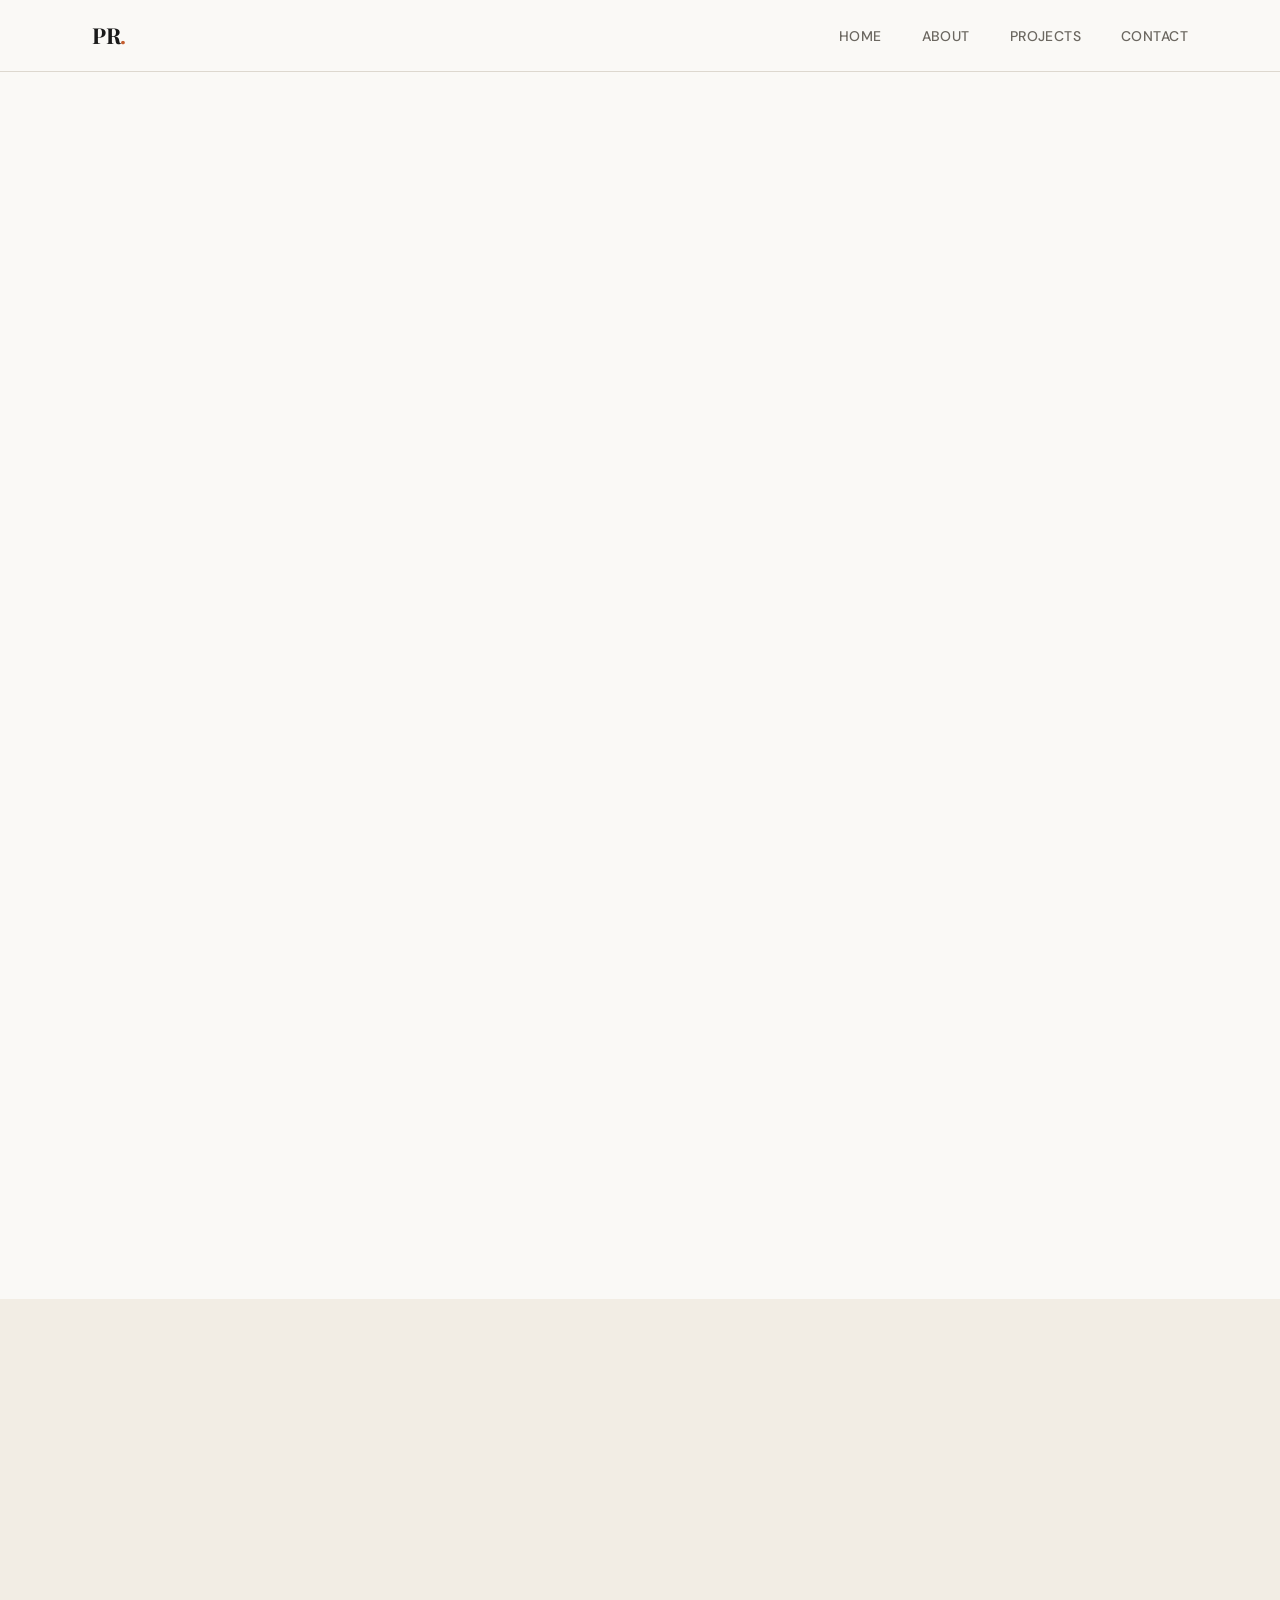
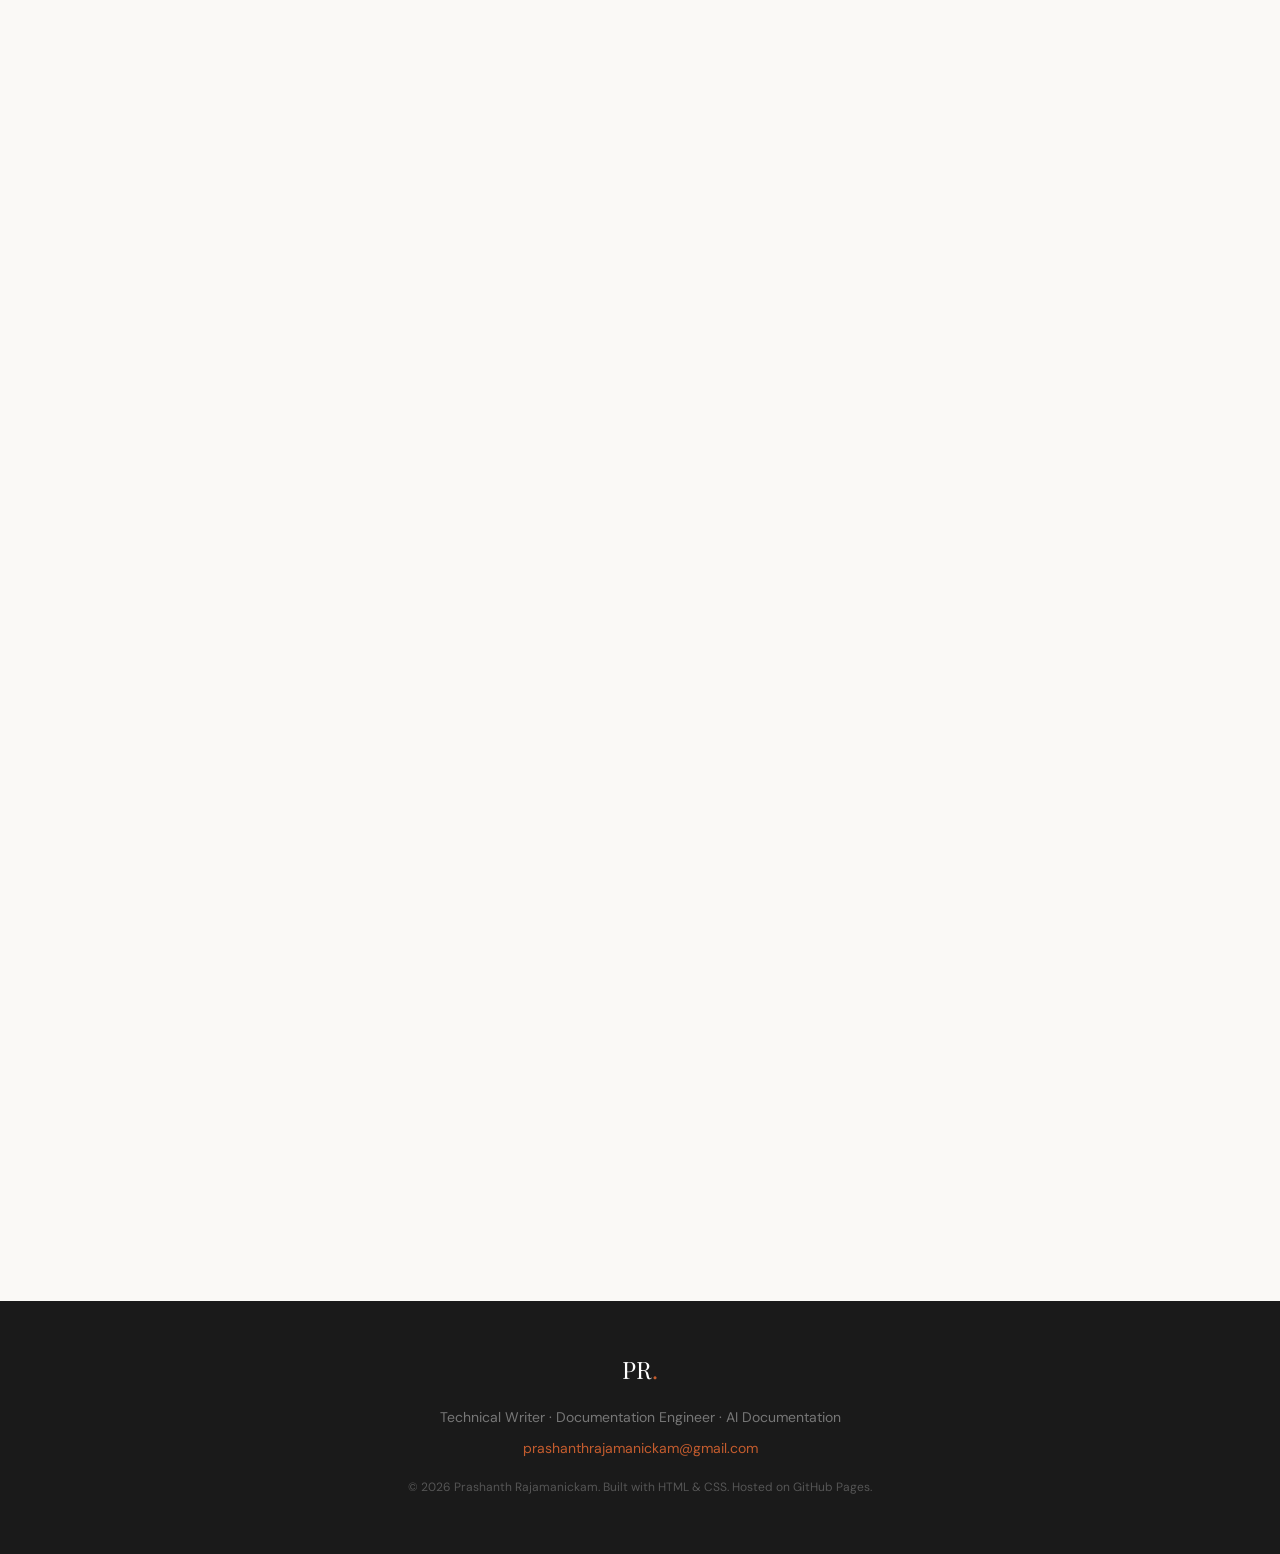
==== commit f035de90: "Update about.html" ====
--- a/pages/about.html
+++ b/pages/about.html
@@ -488,10 +488,11 @@
 
           <p>
 
-            Working on technical documentation and user assistance
-            in an enterprise software environment, with a focus on
-            understanding complex technology and creating structured,
-            useful content for users and developers.
+            Create structured technical documentation using XML and DITA
+    while exploring AI-assisted application development. Built
+    internal applications using Claude Code to solve documentation
+    workflow problems, improve production efficiency, and enhance
+    documentation quality.
 
           </p>
 
@@ -594,10 +595,6 @@
             Bachelor of Engineering
           </h3>
 
-          <p class="company">
-            Aeronautical Engineering
-          </p>
-
           <p>
 
             An engineering background that continues to influence
